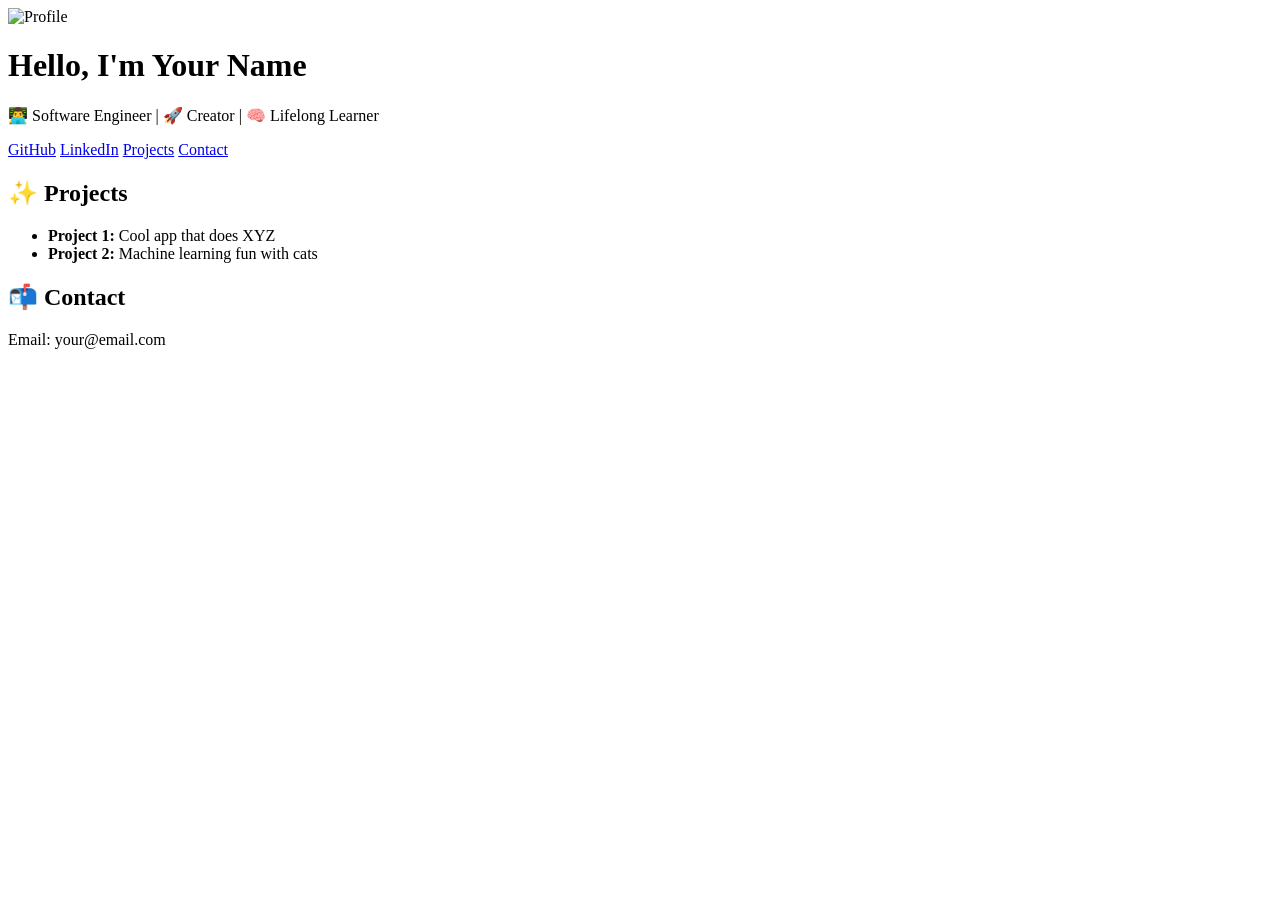
==== index.html @ d9a986d2 "index.html" ====
<!DOCTYPE html>
<html lang="en">
<head>
  <meta charset="UTF-8" />
  <meta name="viewport" content="width=device-width, initial-scale=1.0" />
  <title>Your Name - Portfolio</title>
  <link rel="stylesheet" href="styles.css" />
</head>
<body>
  <div class="container">
    <img src="assets/profile.jpg" alt="Profile" class="profile-img" />
    <h1>Hello, I'm Your Name</h1>
    <p>👨‍💻 Software Engineer | 🚀 Creator | 🧠 Lifelong Learner</p>

    <div class="links">
      <a href="https://github.com/yourusername" target="_blank">GitHub</a>
      <a href="https://linkedin.com/in/yourusername" target="_blank">LinkedIn</a>
      <a href="#projects">Projects</a>
      <a href="#contact">Contact</a>
    </div>

    <section id="projects">
      <h2>✨ Projects</h2>
      <ul>
        <li><strong>Project 1:</strong> Cool app that does XYZ</li>
        <li><strong>Project 2:</strong> Machine learning fun with cats</li>
      </ul>
    </section>

    <section id="contact">
      <h2>📬 Contact</h2>
      <p>Email: your@email.com</p>
    </section>
  </div>
</body>
</html>
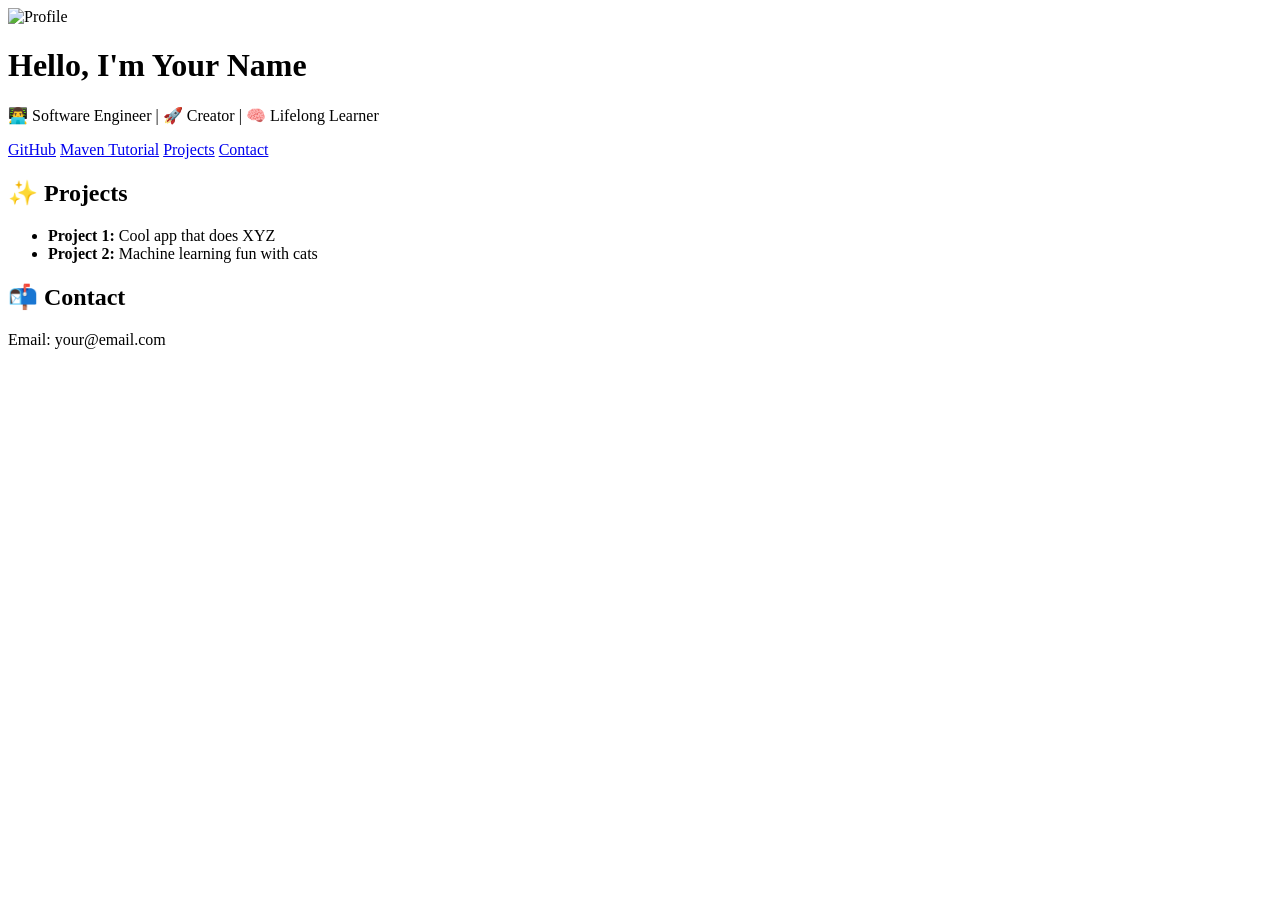
==== commit 7602e83d: "Update index.html" ====
--- a/index.html
+++ b/index.html
@@ -14,7 +14,7 @@
 
     <div class="links">
       <a href="https://github.com/yourusername" target="_blank">GitHub</a>
-      <a href="https://linkedin.com/in/yourusername" target="_blank">LinkedIn</a>
+      <a href="maven.html">Maven Tutorial</a>
       <a href="#projects">Projects</a>
       <a href="#contact">Contact</a>
     </div>
--- a/styles.css
+++ b/styles.css
@@ -0,0 +1,36 @@
+<!DOCTYPE html>
+<html lang="en">
+<head>
+  <meta charset="UTF-8" />
+  <meta name="viewport" content="width=device-width, initial-scale=1.0" />
+  <title>Your Name - Portfolio</title>
+  <link rel="stylesheet" href="styles.css" />
+</head>
+<body>
+  <div class="container">
+    <img src="assets/profile.jpg" alt="Profile" class="profile-img" />
+    <h1>Hello, I'm Your Name</h1>
+    <p>👨‍💻 Software Engineer | 🚀 Creator | 🧠 Lifelong Learner</p>
+
+    <div class="links">
+      <a href="https://github.com/yourusername" target="_blank">GitHub</a>
+      <a href="https://linkedin.com/in/yourusername" target="_blank">LinkedIn</a>
+      <a href="#projects">Projects</a>
+      <a href="#contact">Contact</a>
+    </div>
+
+    <section id="projects">
+      <h2>✨ Projects</h2>
+      <ul>
+        <li><strong>Project 1:</strong> Cool app that does XYZ</li>
+        <li><strong>Project 2:</strong> Machine learning fun with cats</li>
+      </ul>
+    </section>
+
+    <section id="contact">
+      <h2>📬 Contact</h2>
+      <p>Email: your@email.com</p>
+    </section>
+  </div>
+</body>
+</html>
